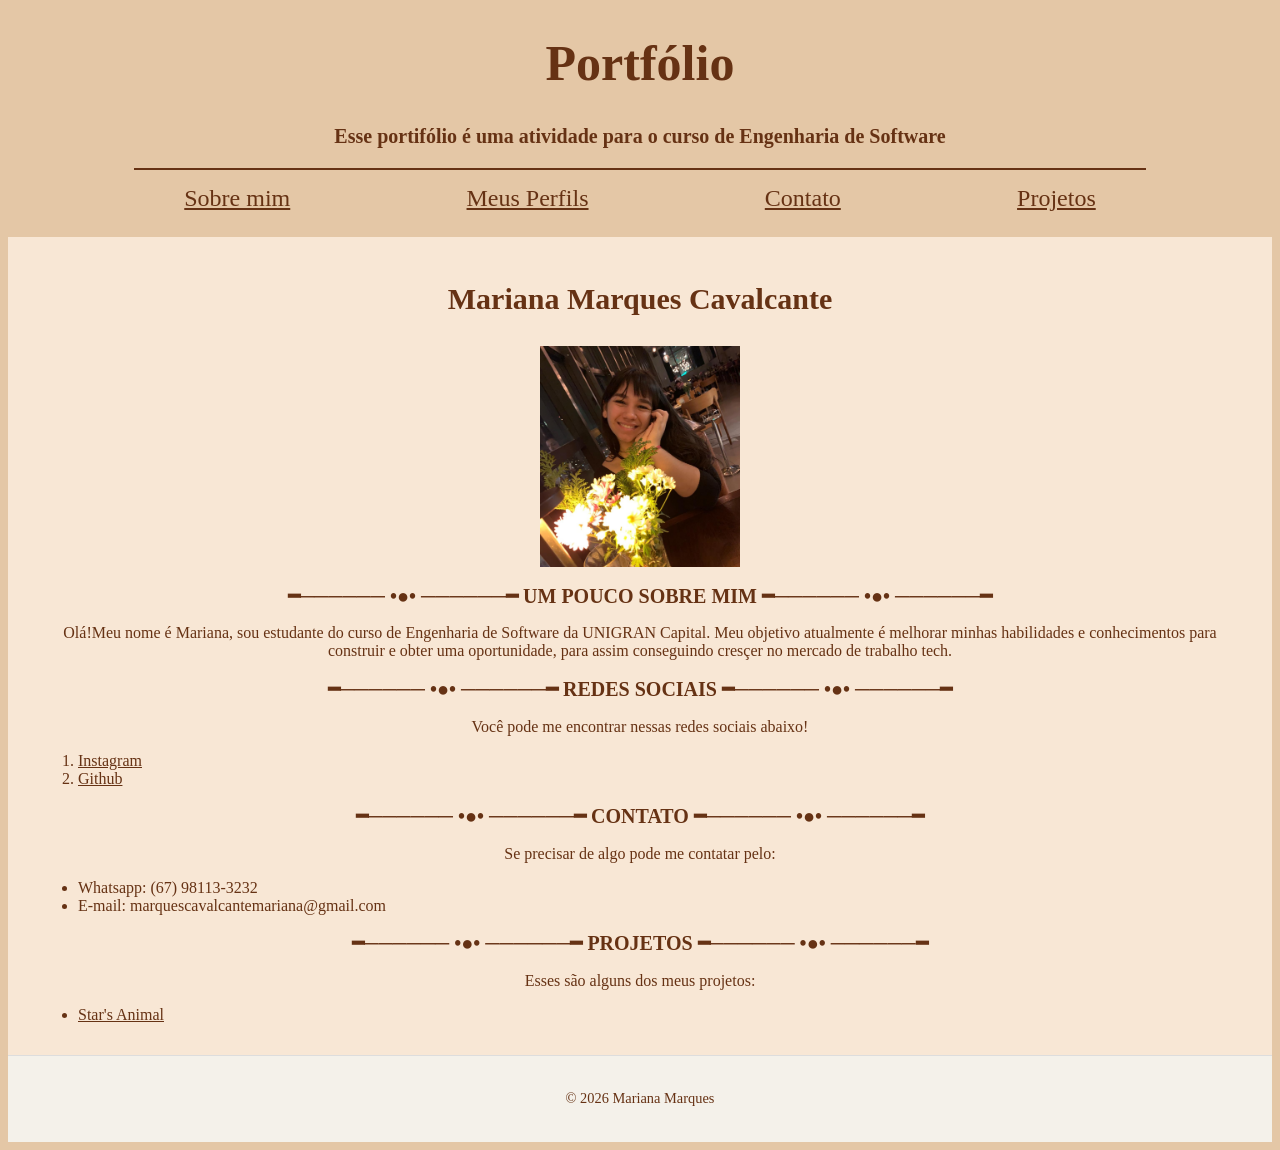
==== index.html @ 104b0dd8 "Primeiro commit do novo projeto" ====
<!DOCTYPE html>
<html lang="pt-br">
<head>
    <meta charset="UTF-8">
    <meta name="viewport" content="width=device-width, initial-scale=1.0">
    <link rel="stylesheet" href="Sites/Portfólio/assets/sltyle.css">
   <!--<link rel="stylesheet" href="assets/sltyle.css">  -->
    <title>Portifólio Mariana</title> <!--Ttitulo do site-->
   
</head>
<body>
   
    </strong><h1>Portfólio</h1></strong>
    <h2>Esse portifólio é uma atividade para o curso de Engenharia de Software</h2>

    <!--HR cria uma linha horizontal na página-->
    <hr class="linha-menu"> 

    <!-- NAV junta-->
    <nav class="menu">
        <a href= "#eu"> Sobre mim</a>
        <a href= "#social">Meus Perfils</a>
        <a href= "#contato">Contato</a>
        <a href="#projetos">Projetos</a>
    </nav>

    <!--Header define o cabeçalho -->
    <header >
    
        <h3>Mariana Marques Cavalcante</h3>
    
    <main>
        <img src="Sites/Portfólio/assets/fotomariana.jpeg" alt="Foto Mariana" class="minhafoto">
        
    <!--Header define o cabeçalho -->

    <section id="eu">
        <h2>━────── •●• ──────━ UM POUCO SOBRE MIM ━────── •●• ──────━</h2>
        <p>Olá!Meu nome é Mariana, sou estudante do curso de Engenharia de Software da UNIGRAN Capital. Meu objetivo atualmente é melhorar minhas habilidades e conhecimentos para construir e obter uma oportunidade, para assim conseguindo cresçer no mercado de trabalho tech.</p>
    </section>

    <section id="social">
        <h2>━────── •●• ──────━ REDES SOCIAIS ━────── •●• ──────━</h2>
        <p>Você pode me encontrar nessas redes sociais abaixo!</p>
        <ol>
            <li><a href="https://www.instagram.com/marr.mali?igsh=YmV0ODl5MzFpZ3Rn">Instagram</a></li>
             <li><a href="https://github.com/MyMarr">Github</a></li>
        </ol>
    </section>

    <section id="contato">
        <h2>━────── •●• ──────━ CONTATO ━────── •●• ──────━</h2>
        <p>Se precisar de algo pode me contatar pelo:</p>
        <ul>
           
            <li>Whatsapp: (67) 98113-3232 </li>
            <li>E-mail: marquescavalcantemariana@gmail.com</li> 
        </ul>
    </section>

    <section id ="projetos">
        <h2>━────── •●• ──────━ PROJETOS ━────── •●• ──────━</h2>
        <p>Esses são alguns dos meus projetos:</p>
        <ul>
            <li><a href="Sites/SiteEngSoft/atividade-aula-02-html/StarsAnimal.html">Star's Animal</a></li>

        </ul>

    </section>

    </header>

    <footer>
        <div class="footer-bottom">
          <p>&copy; 2026 Mariana Marques</a></p>
        </div>
    </footer>
    </main>

</body>
</html>
---- Sites/Portfólio/assets/sltyle.css ----
/* FUNDO */
body {
  background-color: rgb(228, 199, 166);
}

header {
    display: center;
    padding: 15px 30px;
    background-color: #f8e7d5;
}

/* MENU */
.linha-menu {
    border: none;
    border-top: 2px solid #663214;
    width: 80%;                  
    margin: 20px auto 15px auto;
  }

.menu{
    display: flex;
    justify-content: space-evenly; /* Distribui os links com bastante espaço entre eles */
    margin-bottom: 25px;
}

.menu a {
    color: #663214;   
    font-family: Georgia;     
    font-size: 1.5rem;
  }

  /*Letras*/
h1 {
  color: #663214;
  text-align: center;
  font-family: Georgia;
  font-size: 50px;
}

h2{ color: #663214;
  text-align: center;
  font-family: Georgia;
  font-size: 20px;
}

h3{ color: #663214;
  text-align: center;
  font-family: Georgia;
  font-size: 30px;
}

p{
  color: #663214;
  font-family: Georgia;
  text-align: center;
}

a, li{
   color: #663214;
  font-family: Georgia
}

/*IMAGEM*/
.minhafoto {
    width: 200px; 
    display: block;  /*transforma a imagem em bloco */
    margin-left: auto; /* Centraliza o lado esquerdo */
    margin-right: auto; /* Centraliza o lado direito */
  }


/*FOODER*/
footer {
    background-color: #f4f1ea;
    padding: 20px ; /* Menos espaçamento vertical */
    text-align: center; /* Centraliza tudo */
    font-family: Arial, sans-serif;
    color: #555;
    font-size: 0.9rem;
    border-top: 1px solid #ddd; 
}
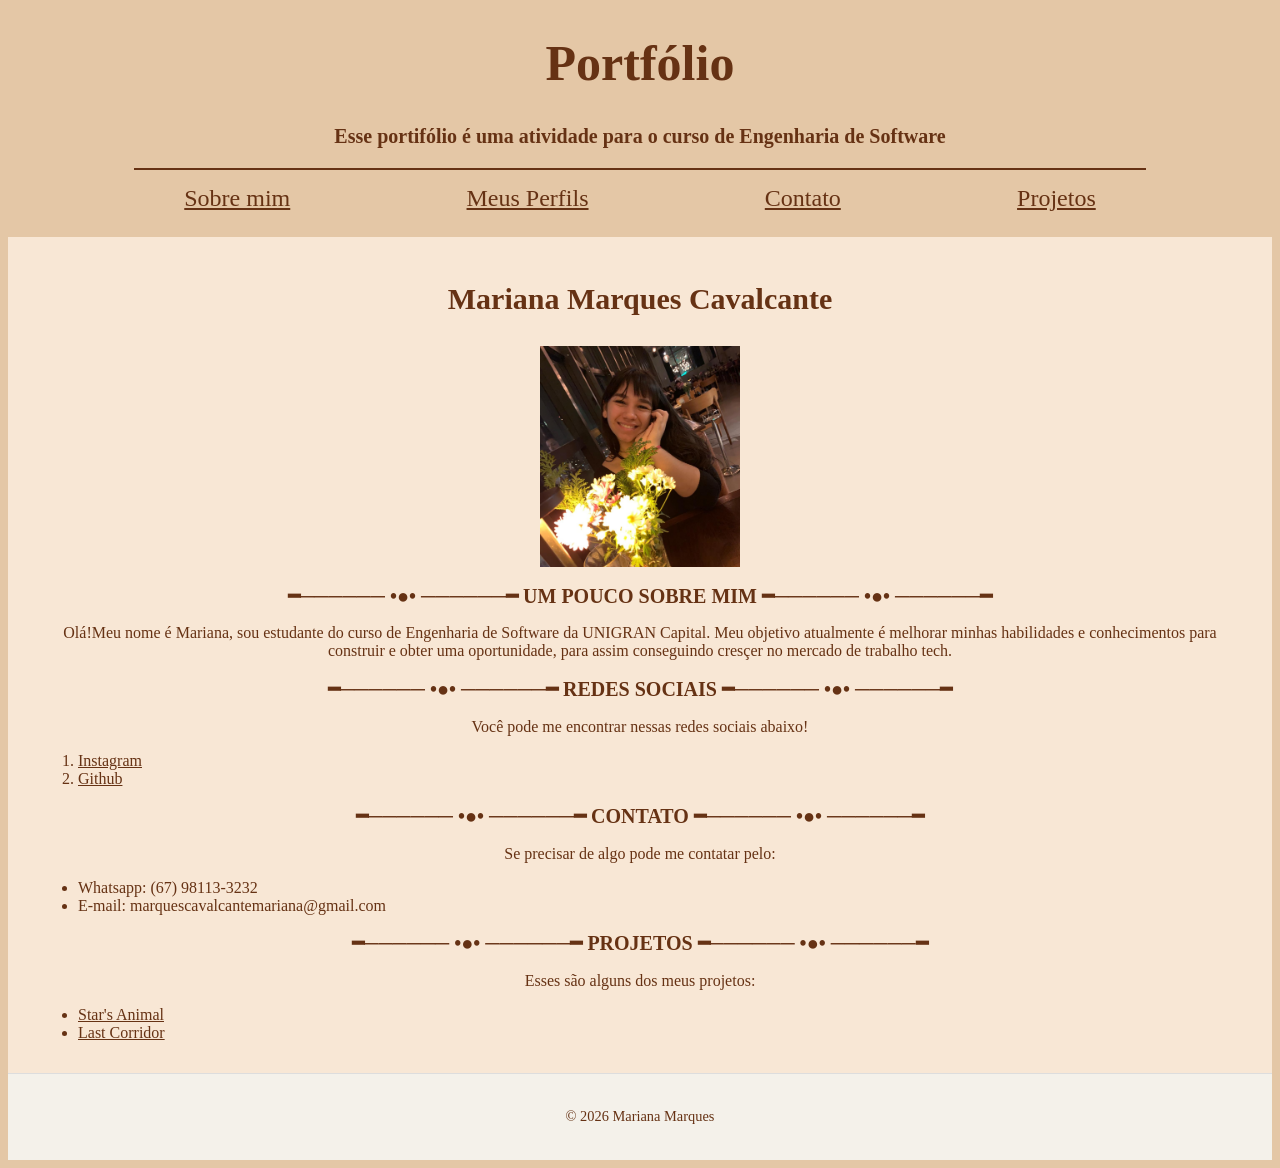
==== commit a85d20fb: "ATUALIZACAO 2" ====
--- a/index.html
+++ b/index.html
@@ -63,6 +63,7 @@
         <p>Esses são alguns dos meus projetos:</p>
         <ul>
             <li><a href="Sites/SiteEngSoft/atividade-aula-02-html/StarsAnimal.html">Star's Animal</a></li>
+            <li><a href="Sites/LastCorridorUT/index.html">Last Corridor</a></li>
 
         </ul>
 
